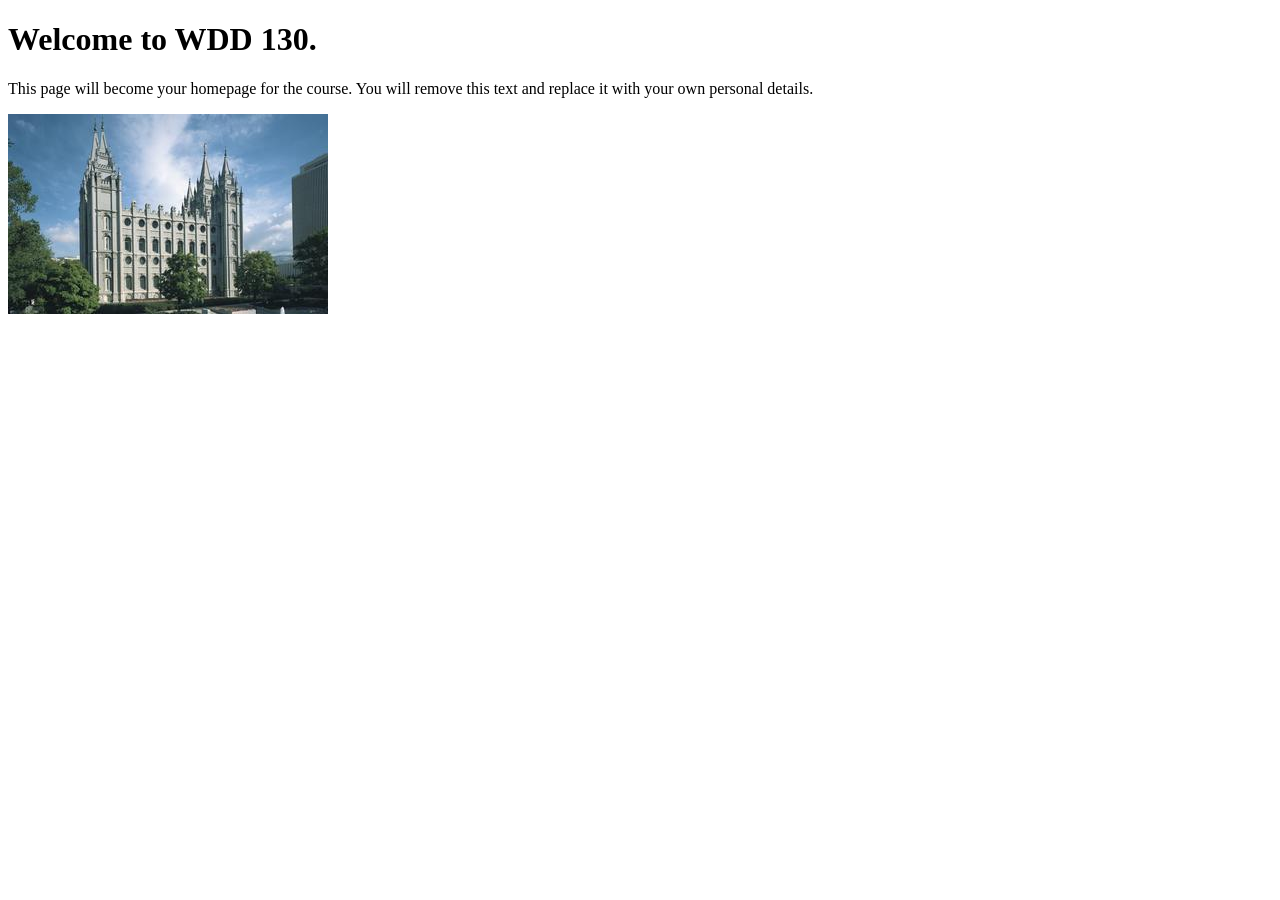
==== index.html @ 410ce80c "Initial commit" ====
<!DOCTYPE html>
<html lang="en">
<head>
    <meta charset="UTF-8">
    <meta name="viewport" content="width=device-width, initial-scale=1.0">
    <title>WDD 130 | Personal Homepage</title>
</head>
<body>
    <h1>Welcome to WDD 130.</h1>
    <p>This page will become your homepage for the course. You will remove this text and replace it with your own personal details.</p>

    <img src="images/salt-lake-temple.jpg" alt="The Salt Lake Temple.">
</body>
</html>
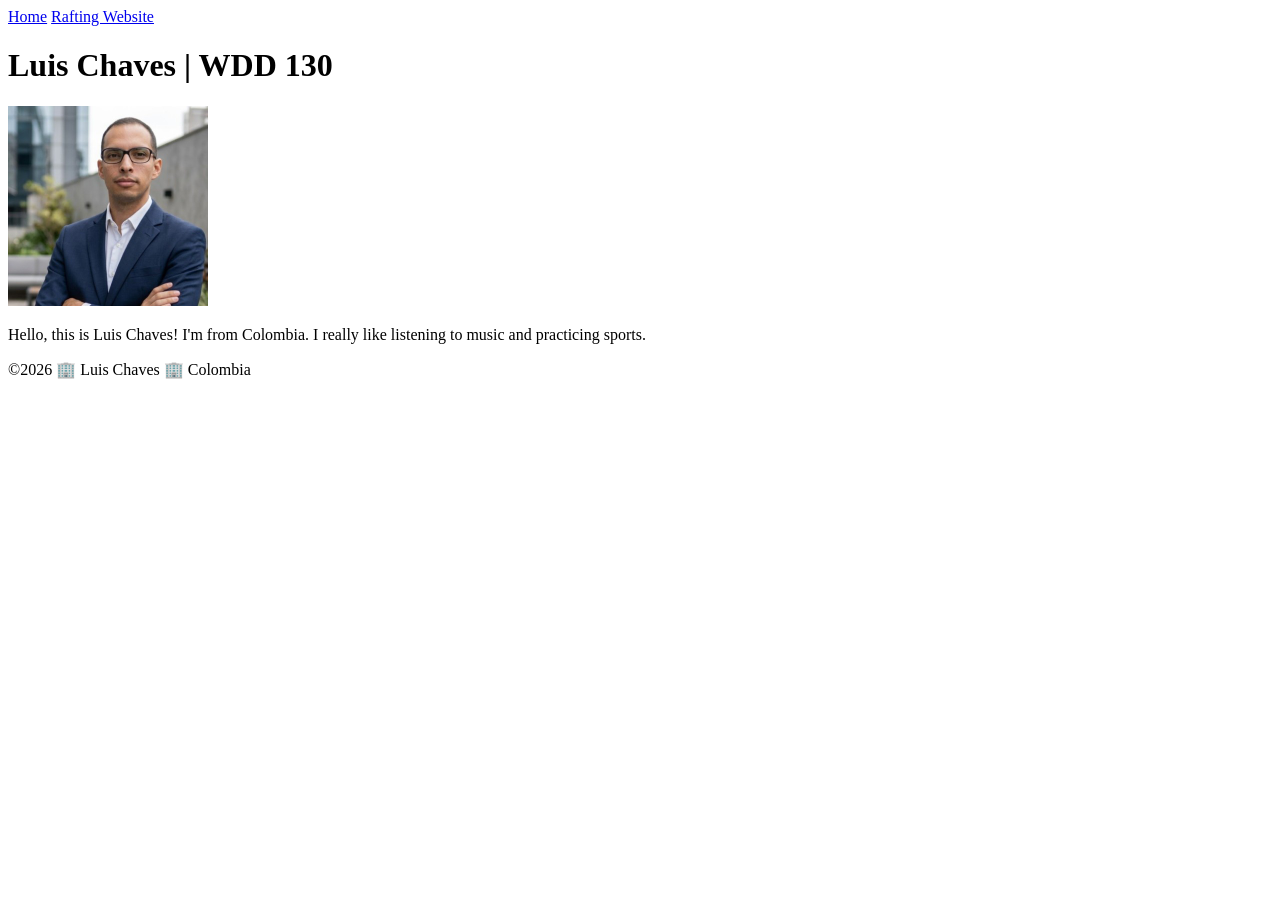
==== commit f8a34d91: "W01 Assignment: Home Page" ====
--- a/index.html
+++ b/index.html
@@ -1,14 +1,32 @@
 <!DOCTYPE html>
 <html lang="en">
+
 <head>
     <meta charset="UTF-8">
     <meta name="viewport" content="width=device-width, initial-scale=1.0">
-    <title>WDD 130 | Personal Homepage</title>
+    <title>Luis Chaves | WDD 130</title>
 </head>
+
 <body>
-    <h1>Welcome to WDD 130.</h1>
-    <p>This page will become your homepage for the course. You will remove this text and replace it with your own personal details.</p>
+    <header>
+        <nav>
+            <a href="#">Home</a>
+            <a href="wwr/">Rafting Website</a>
+        </nav>
+    </header>
+    <main>
+        <h1>Luis Chaves | WDD 130 </h1>
+        <img src="images/profile.jpg" alt="profile picture" width="200">
+        <p>Hello, this is Luis Chaves! I'm from Colombia. I really like
+            listening to
+            music and practicing sports.</p>
+    </main>
+    <footer>
+        <p>&copy;2026 🏢 Luis Chaves 🏢 Colombia
 
-    <img src="images/salt-lake-temple.jpg" alt="The Salt Lake Temple.">
+        </p>
+    </footer>
+
 </body>
+
 </html>
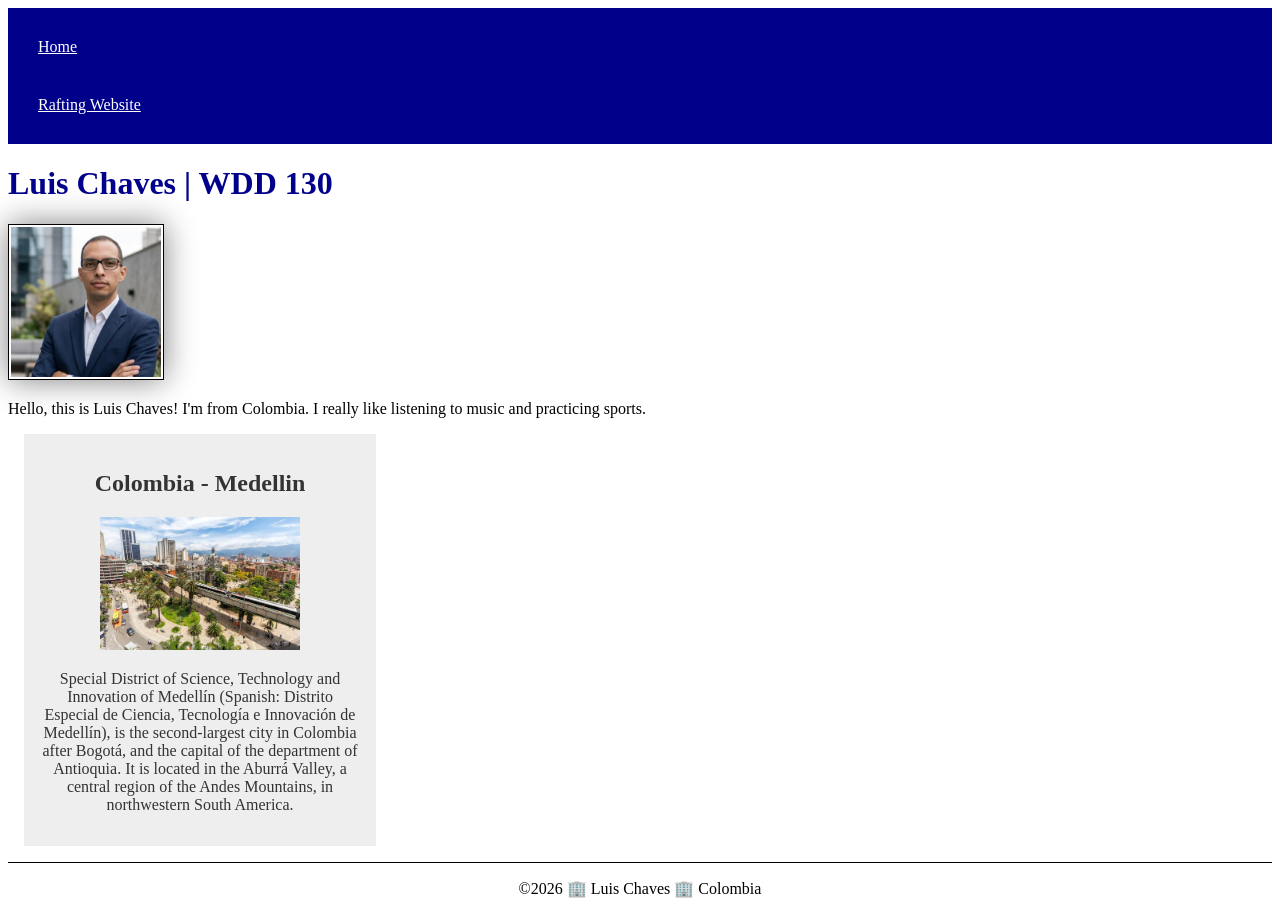
==== commit 490548e9: "W02 – Home Page" ====
--- a/index.html
+++ b/index.html
@@ -4,7 +4,10 @@
 <head>
     <meta charset="UTF-8">
     <meta name="viewport" content="width=device-width, initial-scale=1.0">
-    <title>Luis Chaves | WDD 130</title>
+    <title>Luis Miguel Chaves Espinosa | WDD 130</title>
+    <meta name="description" content=" Web Fundamentals Course | BYU-Idaho | Luis Chaves">
+    <meta name="author" content="Luis Chaves">
+    <link rel="stylesheet" href="./styles/styles.css">
 </head>
 
 <body>
@@ -21,6 +24,21 @@
             listening to
             music and practicing sports.</p>
     </main>
+    <aside>
+        <h2>
+            Colombia - Medellin
+        </h2>
+        <img src="images/contry.jpg" alt="Colombia-Medellin Picture">
+        <p>
+            Special District of Science, Technology and Innovation of Medellín (Spanish: Distrito
+            Especial de
+            Ciencia, Tecnología e Innovación de Medellín), is the second-largest city in Colombia
+            after Bogotá,
+            and the capital of the department of Antioquia. It is located in the Aburrá Valley, a
+            central region
+            of the Andes Mountains, in northwestern South America.
+        </p>
+    </aside>
     <footer>
         <p>&copy;2026 🏢 Luis Chaves 🏢 Colombia
 
--- a/styles/styles.css
+++ b/styles/styles.css
@@ -0,0 +1,51 @@
+main {
+    max-width: 840px;
+}
+
+nav {
+    background-color: darkblue;
+    padding: 10px;
+}
+
+nav a {
+    color: white;
+    display: block;
+    padding: 20px;
+}
+
+h1 {
+    color: darkblue;
+}
+
+main img {
+    width: 150px;
+    height: auto;
+    border: 1px solid black;
+    padding: 2px;
+    box-shadow: 0 0 30px gray;
+}
+
+p {
+    padding: 0;
+}
+
+aside {
+    width: 20rem;
+    margin: 1rem;
+    border: 1px solid rgb (0 0 0 / 0.2);
+    padding: 1rem;
+    background-color: #eee;
+    color: #333;
+    text-align: center;
+}
+
+aside img {
+    width: 200px;
+    height: auto;
+}
+
+footer {
+    margin-top: 15px;
+    border-top: 1px solid #000;
+    text-align: center;
+}
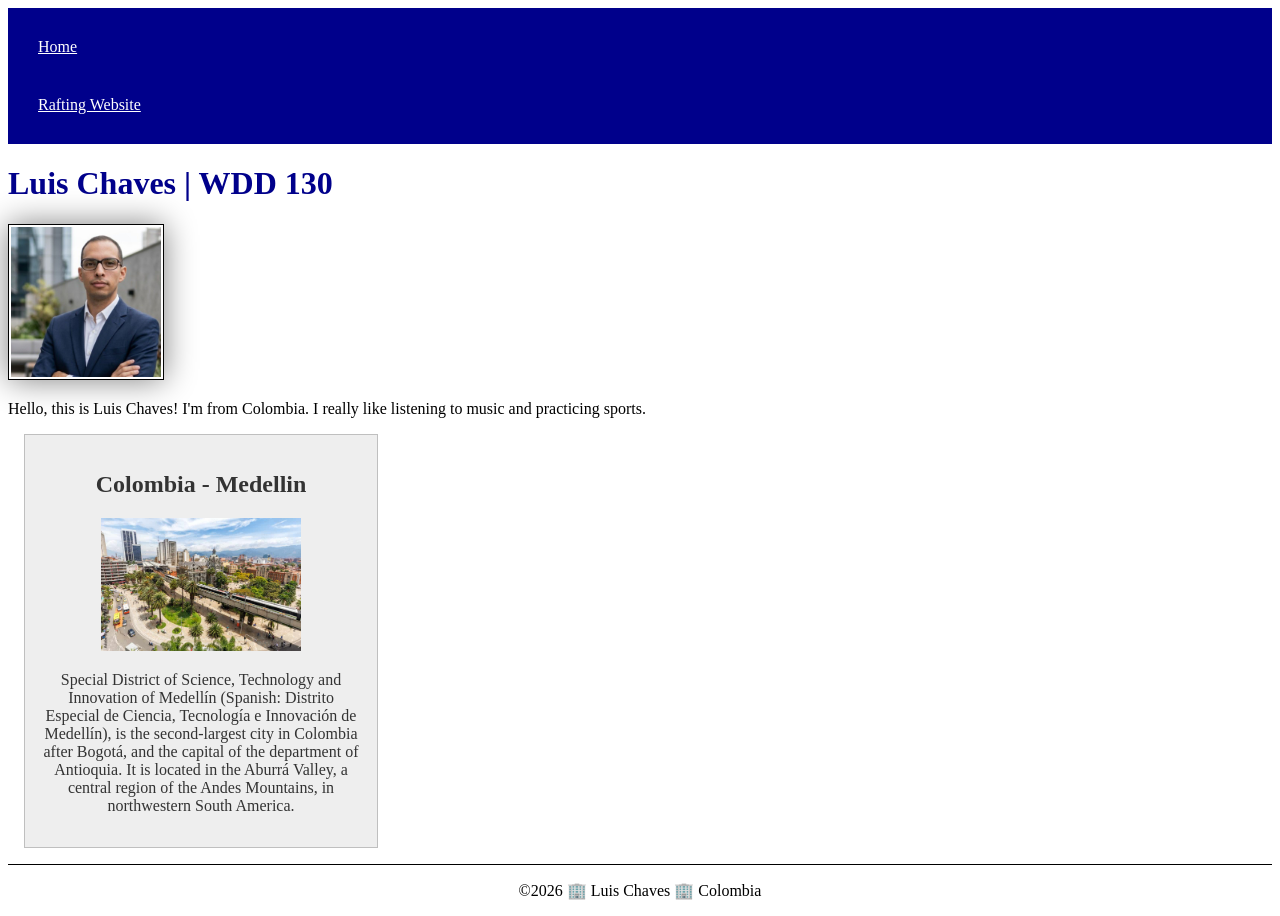
==== commit 6d1a841c: "style corrections" ====
--- a/index.html
+++ b/index.html
@@ -5,7 +5,8 @@
     <meta charset="UTF-8">
     <meta name="viewport" content="width=device-width, initial-scale=1.0">
     <title>Luis Miguel Chaves Espinosa | WDD 130</title>
-    <meta name="description" content=" Web Fundamentals Course | BYU-Idaho | Luis Chaves">
+    <meta name="description"
+      content=" Web Fundamentals Course of BYU-Idaho as part of the BS Softwware Development">
     <meta name="author" content="Luis Chaves">
     <link rel="stylesheet" href="./styles/styles.css">
 </head>
--- a/styles/styles.css
+++ b/styles/styles.css
@@ -32,7 +32,7 @@
 aside {
     width: 20rem;
     margin: 1rem;
-    border: 1px solid rgb (0 0 0 / 0.2);
+    border: 1px solid rgb(0 0 0 / 0.2);
     padding: 1rem;
     background-color: #eee;
     color: #333;
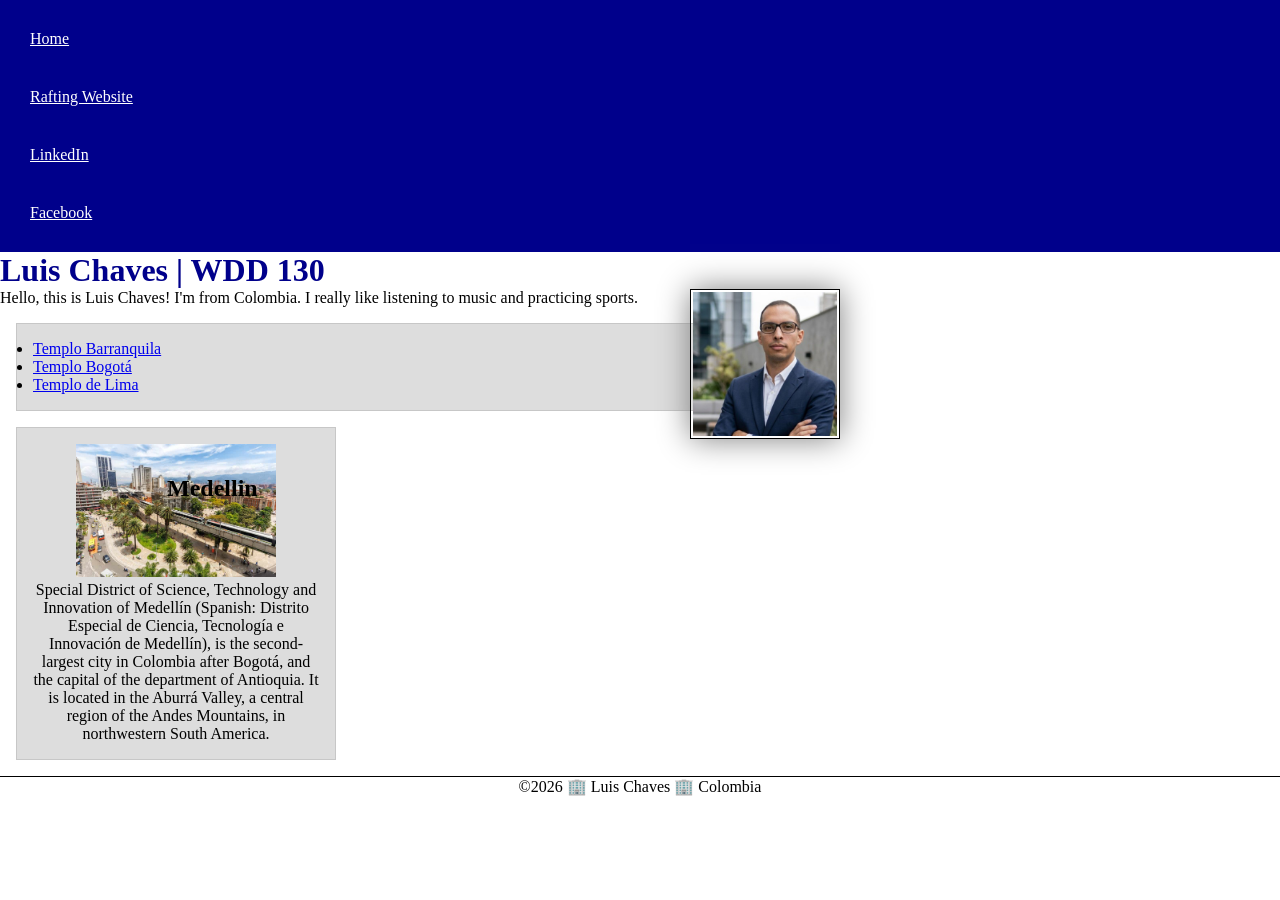
==== commit bae87a50: "W03 Assignment" ====
--- a/index.html
+++ b/index.html
@@ -16,6 +16,8 @@
         <nav>
             <a href="#">Home</a>
             <a href="wwr/">Rafting Website</a>
+            <a href="linkedin.com">LinkedIn</a>
+            <a href="facebook.com">Facebook</a>
         </nav>
     </header>
     <main>
@@ -24,10 +26,22 @@
         <p>Hello, this is Luis Chaves! I'm from Colombia. I really like
             listening to
             music and practicing sports.</p>
+        <ul class="box">
+            <li><a target="_blank"
+                  href="https://www.churchofjesuschrist.org/temples/details/barranquilla-colombia-temple?lang=spa">Templo
+                    Barranquila</a></li>
+            <li><a target="_blank"
+                  href="https://www.churchofjesuschrist.org/temples/details/bogota-colombia-temple?lang=spa">Templo
+                    Bogotá</a>
+            </li>
+            <li><a target="_blank"
+                  href="https://www.churchofjesuschrist.org/temples/details/lima-peru-temple?lang=spa">Templo
+                    de Lima</a></li>
+        </ul>
     </main>
-    <aside>
+    <aside class="box">
         <h2>
-            Colombia - Medellin
+            Medellin
         </h2>
         <img src="images/contry.jpg" alt="Colombia-Medellin Picture">
         <p>
--- a/styles/styles.css
+++ b/styles/styles.css
@@ -1,3 +1,9 @@
+* {
+    margin: 0;
+    padding: 0;
+    box-sizing: border-box;
+}
+
 main {
     max-width: 840px;
 }
@@ -23,6 +29,7 @@
     border: 1px solid black;
     padding: 2px;
     box-shadow: 0 0 30px gray;
+    float: right;
 }
 
 p {
@@ -30,13 +37,9 @@
 }
 
 aside {
-    width: 20rem;
-    margin: 1rem;
-    border: 1px solid rgb(0 0 0 / 0.2);
-    padding: 1rem;
-    background-color: #eee;
-    color: #333;
+    width: 20em;
     text-align: center;
+    position: relative;
 }
 
 aside img {
@@ -44,8 +47,24 @@
     height: auto;
 }
 
+aside > h2 {
+    position: absolute;
+    top: 47px;
+    left: 150px;
+}
+
 footer {
     margin-top: 15px;
     border-top: 1px solid #000;
     text-align: center;
+}
+
+/* Class Selectors */
+
+.box {
+    margin: 1rem;
+    border: 1px solid rgb(0 0 0 / 10%);
+    padding: 1rem;
+    background-color: #ddd;
+    color: #000;
 }
